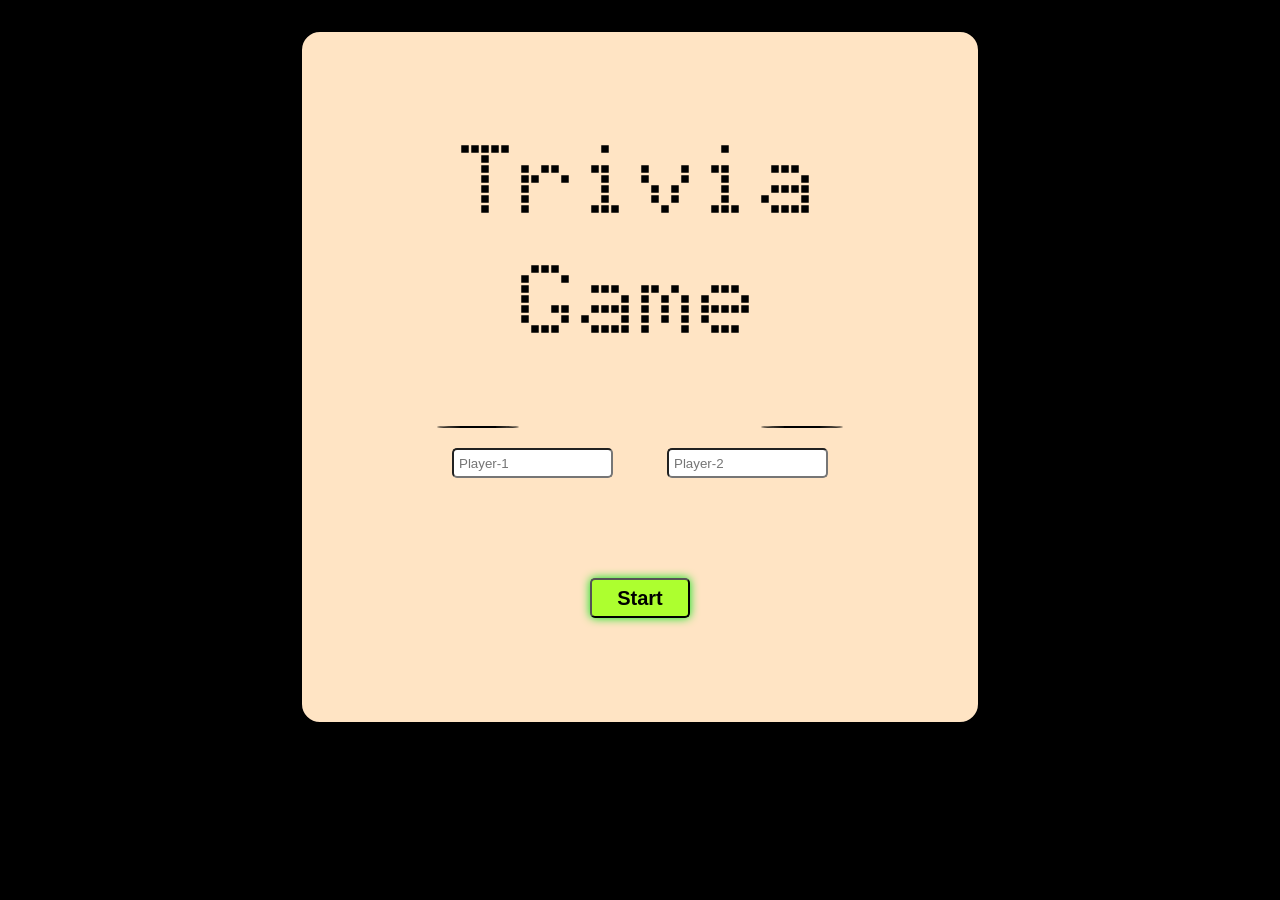
==== index.html @ 28deba54 "Add files via upload" ====
<!DOCTYPE html>
<html lang="en">

<head>
    <meta charset="UTF-8">
    <meta name="viewport" content="width=device-width, initial-scale=1.0">
    <title>Trivia Battle Game</title>
    <link rel="stylesheet" href="index.css">
</head>
<body>
    <div class="main_content">
        <div id="heading">
            <h1><b>Trivia Game</b></h1>
        </div>
        <div class="logos">
            <img class="logo-left" src="images/kohli-logo.jpeg" alt="">
            <img class="logo-vs" src="images/vs-img.png" alt="">
            <img class="logo-right" src="images/dhoni-logo.jpeg" alt="">
        </div>
        <div class="placeholder">
            <input type="text" placeholder="Player-1" id="username1" class="placeholder1" required>
            <input type="text" placeholder="Player-2" id="username2" class="placeholder2" required>
        </div>
        <div class="play_button">
            <button id="startButton"><b>Start</b></button>
        </div>
    </div>

    <script>
        function storeUsername() {
            const username1Input = document.getElementById('username1');
            const username2Input = document.getElementById('username2');

            if (username1Input.value && username2Input.value) {
                localStorage.setItem('username1', username1Input.value);
                localStorage.setItem('username2', username2Input.value);
                window.location.href = 'second_page.html';
            } else {
                alert("Please Enter Usernames.");
            }
        }

        document.getElementById('startButton').addEventListener('click', function (event) {
            event.preventDefault();
            storeUsername();
        });
    </script>
</body>
</html>
---- index.css ----
@import url('https://fonts.googleapis.com/css2?family=Doto:wght@100..900&family=Matemasie&display=swap');
body{
  margin: 0px;
  padding: 0px;
  background-color: black;
}
.main_content{
  background-color: bisque;
  height: 650px;
  width: auto;
  border: 2px solid black;
  border-radius: 20px;
  margin: 30px 300px;
  padding: 20px;
}

#heading {
  font-size: 50px;
  color: rgb(0, 0, 0);
  text-align: center;
  margin: 50px;
  margin-bottom: 50px;
  font-family: "Doto", sans-serif;
  font-optical-sizing: auto;
}
.logos{
  display: flex;
  justify-content: space-around;
  margin-bottom: 20px;
}
.logo-left{
  width: 80px;
  border-radius: 50%;
  border: 1px solid black;
  margin-left: 80px;
}
.logo-right{
  width: 80px;
  border-radius: 50%;
  border: 1px solid black;
  margin-right: 80px;
}
.logo-vs {
  width: 100px;
  border-radius: 50px;
}
.placeholder{
  display: flex;
  justify-content: space-between;
  height: 30px;
  text-align: center;
}

.placeholder1 {
  margin-left: 130px;
  border-radius: 5px;
  padding-left: 5px;
  width: 150px;
}
.placeholder2 {
  margin-right: 130px;
  border-radius: 5px;
  padding-left: 5px;
  width: 150px;
}

p{
  color: rgb(255, 255, 255);
  font-size: 20px;
}
.play_button{
  display: flex;
  justify-content: center;
}
button{
  width: 100px;
  height: 40px;
  font-size: 20px;
  border-radius: 5px;
  background-color: greenyellow;
  margin-top: 100px;
  box-shadow: 0 0 10px rgb(4, 228, 19);
}
button:hover {
  transform: scale(1.1);
  width: 110px;
  height: 50px;
  transition: 500ms linear; 
}
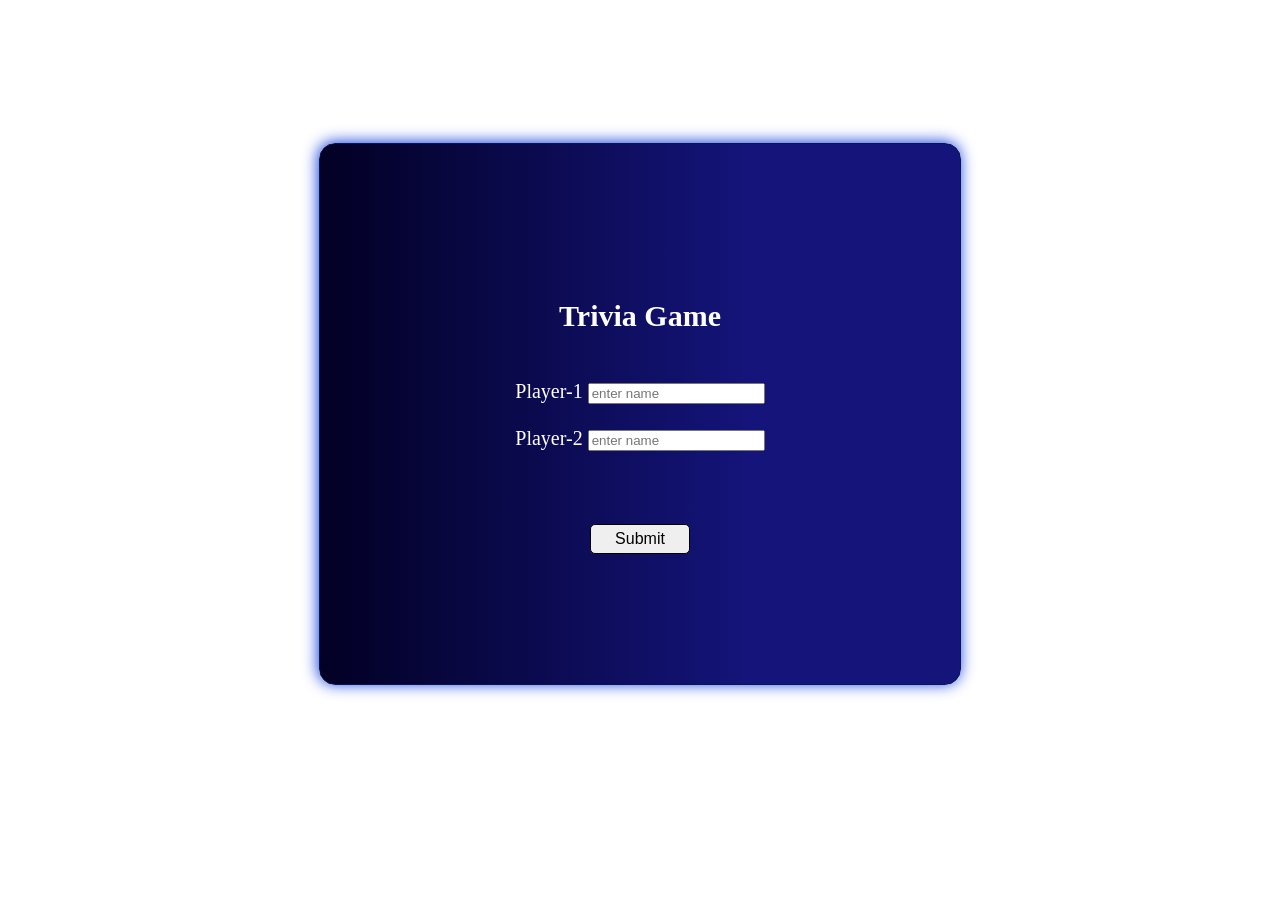
==== commit 891b458d: "Add files via upload" ====
--- a/index.html
+++ b/index.html
@@ -1,49 +1,91 @@
 <!DOCTYPE html>
 <html lang="en">
-
 <head>
     <meta charset="UTF-8">
     <meta name="viewport" content="width=device-width, initial-scale=1.0">
-    <title>Trivia Battle Game</title>
-    <link rel="stylesheet" href="index.css">
+    <link rel="stylesheet" href="style.css">
+    <title>Trivia Game</title>
 </head>
 <body>
-    <div class="main_content">
-        <div id="heading">
-            <h1><b>Trivia Game</b></h1>
+    <div id="gameArea">
+
+        <div id="playerSetupSection">
+            <div id="title">
+                <h2>Trivia Game</h2>
+            </div><br>
+            <div id="playerNames">
+                <div id="player">
+                    <label for="">Player-1</label>
+                    <input type="text" id="s1-player1" placeholder="enter name">
+                </div><br>
+                <div id="player">
+                    <label for="">Player-2</label>
+                    <input type="text" id="s1-player2" placeholder="enter name">
+                </div>
+            </div><br>
+            <div id="action1">
+                <button id="submitBtn">Submit</button>
+            </div>
         </div>
-        <div class="logos">
-            <img class="logo-left" src="images/kohli-logo.jpeg" alt="">
-            <img class="logo-vs" src="images/vs-img.png" alt="">
-            <img class="logo-right" src="images/dhoni-logo.jpeg" alt="">
+<br>
+        <div id="categorySelectionSection">
+            <div id="title">
+                <h2>Trivia Game</h2>
+            </div><br>
+            <div id="displayNames">
+                <h3 id="s2-player1">Player1</h3>
+                <h3 id="s2-player2">Player2</h3>
+            </div><br>
+            <div id="selectBox">
+                <p>Select Category</p>
+                <select id="selectCategory">
+                    <option value="" disabled selected>select here</option>
+                    <option value="music">Music</option>
+                    <option value="sport_and_leisure">Sport & Leisure</option>
+                    <option value="film_and_tv">Film & TV</option>
+                    <option value="arts_and_literature">Arts & Literature</option>
+                    <option value="history">History</option>
+                    <option value="society_and_culture">Society & culture</option>
+                    <option value="science">Science</option>
+                    <option value="geography">Geography</option>
+                    <option value="food_and_drink">Food & Drink</option>
+                    <option value="general_knowledge">General Knowledge</option>
+                </select>
+            </div><br>
+            <div id="action2">
+                <button id="back">Back</button>
+                <button id="play">Play</button>
+            </div>
         </div>
-        <div class="placeholder">
-            <input type="text" placeholder="Player-1" id="username1" class="placeholder1" required>
-            <input type="text" placeholder="Player-2" id="username2" class="placeholder2" required>
+<br>
+        <div id="questionDisplaySection">
+            <div id="currentTurn">- -</div>
+            <div id="fetchQuestions"></div>
+            <div id="action3">
+                <button id="next">Next</button>
+            </div>
         </div>
-        <div class="play_button">
-            <button id="startButton"><b>Start</b></button>
+<br>
+        <div id="gamePlaySection">
+            <div id="displayNames">
+                <h3 id="s4-player1">Player1</h3>
+                <h3 id="s4-player2">Player2</h3>
+            </div>
+            <div id="fetchQuestions"></div>
+            <div id="action4">
+                <button id="playAgain">Play Again</button>
+                <button id="end">End</button>
+            </div>
         </div>
+<br>
+        <div id="resultSection">
+            <div id="displayWinner"></div>
+            <div id="action5">
+                <button id="exit">Exit</button>
+            </div>
+        </div>
+
     </div>
-
-    <script>
-        function storeUsername() {
-            const username1Input = document.getElementById('username1');
-            const username2Input = document.getElementById('username2');
-
-            if (username1Input.value && username2Input.value) {
-                localStorage.setItem('username1', username1Input.value);
-                localStorage.setItem('username2', username2Input.value);
-                window.location.href = 'second_page.html';
-            } else {
-                alert("Please Enter Usernames.");
-            }
-        }
-
-        document.getElementById('startButton').addEventListener('click', function (event) {
-            event.preventDefault();
-            storeUsername();
-        });
-    </script>
+    <script src="script.js"></script>
 </body>
 </html>
--- a/style.css
+++ b/style.css
@@ -0,0 +1,221 @@
+body {
+    display: flex;
+    justify-content: center;
+    color: white;
+    background-image: url(https://img.freepik.com/free-vector/gradient-hexagonal-background_23-2148954968.jpg?semt=ais_hybrid);
+    padding-top: 15vh;
+}
+
+#gameArea {
+    /* background-color: black; */
+    background: linear-gradient(90deg, rgba(2,0,36,1) 0%, rgba(20,20,122,1) 67%);
+    height: 60vh;
+    width: 50vw;
+    display: flex;
+    justify-content:center;
+    align-items: center;
+    text-align: center;
+    font-size: 20px;
+    border: 1px solid rgb(6, 23, 88);
+    border-radius: 1rem;
+    box-shadow: rgb(16, 60, 222) -1px -1px 15px;
+}
+
+button {
+    border: 1px solid black;
+    border-radius: 5px;
+    font-size: medium;
+}
+
+/* playerSetupSection styles */
+#playerSetupSection {
+    display: block;
+    margin: 70px;
+    padding: 30px;
+    width: 30vw;
+    /* border: 1px solid white; */
+}
+#playerSetupSection #playerNames {
+    /* border: 1px solid white; */
+    padding: 0px 50px 0px;
+}
+#action1 button {
+    width: 100px;
+    height: 30px;
+    margin-top: 50px;
+}
+
+/* categorySelectionSection styles */
+#categorySelectionSection {
+    display: none;
+    width: 30vw;
+    margin: 70px;
+    padding: 30px;
+    /* border: 1px solid white; */
+}
+#categorySelectionSection #displayNames {
+    /* border: 1px solid white; */
+    display: flex;
+    justify-content: space-around;
+}
+#categorySelectionSection #selectBox {
+    display: flex;
+    justify-content: space-around;
+    align-items: center;
+}
+#selectBox #selectCategory {
+    height: 2rem;
+    width: 12rem;
+}
+#action2 {
+    display: flex;
+    justify-content: space-around;
+}
+#action2 button {
+    width: 100px;
+    height: 30px;
+    margin-top: 50px;
+}
+
+/* questionDisplaySection styles */
+#questionDisplaySection {
+    display: none;
+    height: 40vh;
+    width: 50vw;
+    margin: 60px;
+    padding: 30px;
+    /* border: 1px solid white; */
+}
+#questionDisplaySection #displayNames {
+    display: flex;
+    justify-content: space-around;
+    align-items: center;
+    margin-bottom: 30px;
+}
+#questionDisplaySection #fetchQuestions {
+    /* border: 1px solid white; */
+    height: 30vh;
+}
+#action3 button {
+    width: 100px;
+    height: 30px;
+    margin-top: 20px;
+}
+
+/* gamePlaySection styles */
+#gamePlaySection {
+    display: none;
+    height: 40vh;
+    width: 50vw;
+    margin: 60px;
+    padding: 30px;
+    /* border: 1px solid white; */
+}
+#gamePlaySection #displayNames {
+    display: flex;
+    justify-content: space-around;
+    align-items: center;
+    margin-bottom: 30px;
+}
+#gamePlaySection #fetchQuestions {
+    /* border: 1px solid white; */
+    height: 20vh;
+}
+#action4 {
+    display: flex;
+    justify-content: space-around;
+}
+#action4 button {
+    width: 100px;
+    height: 30px;
+    margin-bottom: 10px;
+}
+
+/* resultSection styles */
+#resultSection {
+    display: none;
+    /* border: 1px solid white; */
+    height: 30vh;
+    width: 40vw;
+}
+#action5 {
+    display: flex;
+    justify-content: center;
+}
+#action5 button {
+    margin-top: 40px;
+    width: 100px;
+    height: 30px;
+}
+
+
+/* Mobile view */
+@media (max-width: 768px) {
+    body {
+        padding-top: 10vh;
+    }
+
+    #gameArea {
+        height: auto;
+        width: 90vw;
+        font-size: 16px;
+        padding: 10px;
+    }
+
+    button {
+        padding: 8px 12px;
+        font-size: 14px;
+    }
+
+    #playerSetupSection, #categorySelectionSection, 
+    #questionDisplaySection, #gameDisplaySection, 
+    #resultSection {
+        width: 95%;
+        margin: 10px;
+        padding: 10px;
+    }
+
+    h1, h2, h3 {
+        font-size: 1.2em;
+    }
+
+    p {
+        font-size: 0.9em;
+    }
+}
+
+/* Smaller mobile view */
+@media (max-width: 480px) {
+    body {
+        flex-direction: column;
+        align-items: center;
+    }
+
+    #gameArea {
+        height: auto;
+        width: 100%;
+        font-size: 14px;
+        padding: 5px;
+    }
+
+    button {
+        padding: 6px 10px;
+        font-size: 12px;
+    }
+
+    #playerSetupSection, #categorySelectionSection, 
+    #questionDisplaySection, #gameDisplaySection, 
+    #resultSection {
+        width: 100%;
+        margin: 5px;
+        padding: 5px;
+    }
+
+    h1, h2, h3 {
+        font-size: 1em;
+    }
+
+    p {
+        font-size: 0.8em;
+    }
+}
